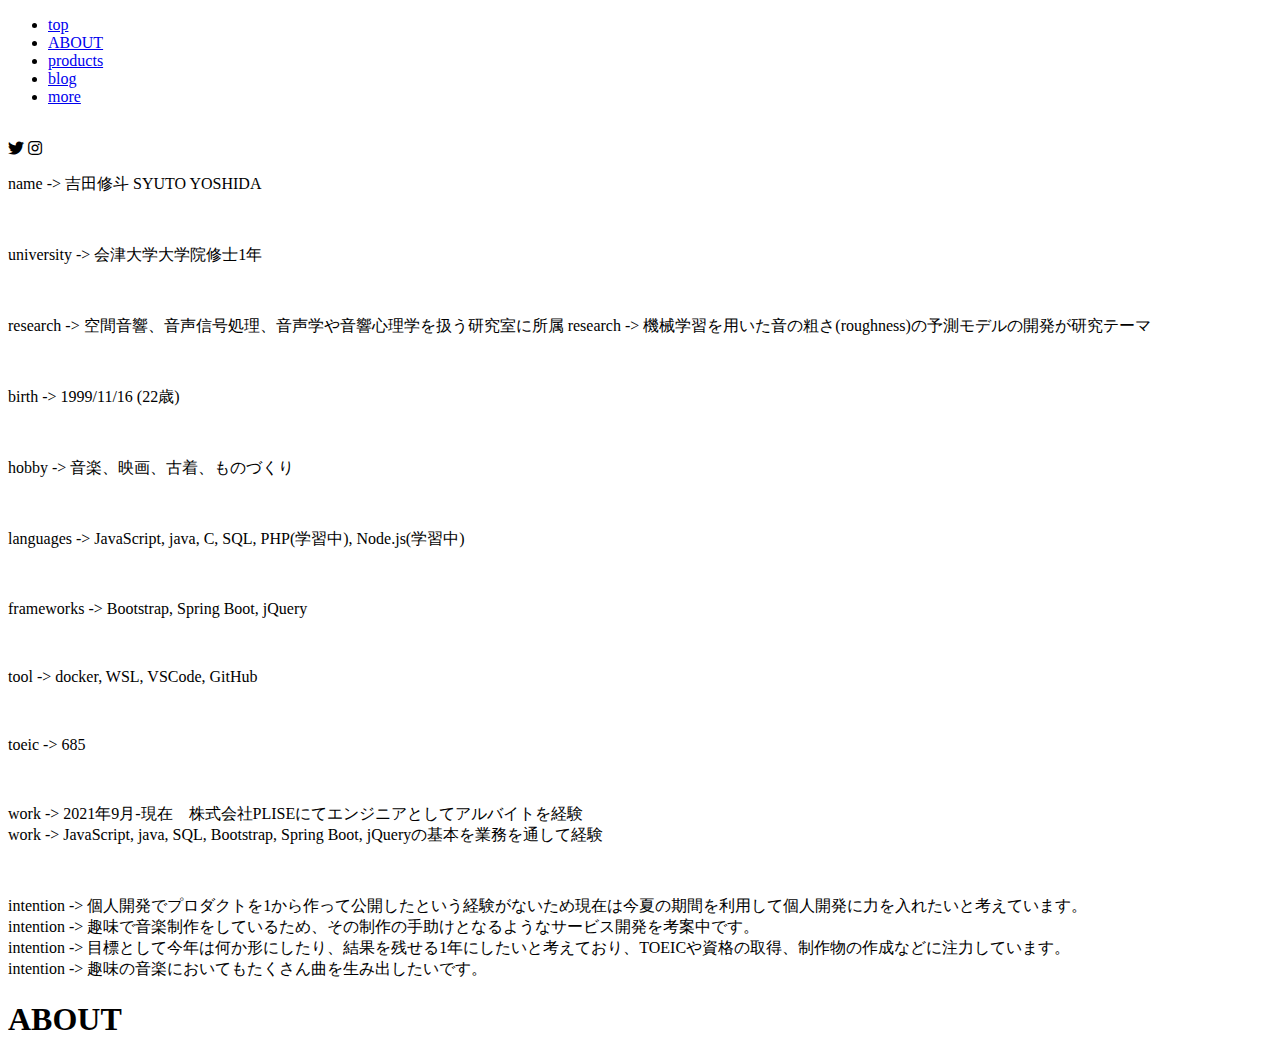
==== about.html @ 39c6ec53 "文言の更新" ====
<!DOCTYPE html>
<html lang="ja" dir="ltr">
  <head>
    <meta charset="utf-8">
    <meta charset="utf-8">
    <link href="https://use.fontawesome.com/releases/v5.6.1/css/all.css" rel="stylesheet">
    <link rel="stylesheet" href="css/all.min.css">
    <link rel="stylesheet" type="text/css" href="css/about.css">
    <script type="text/javascript" src="js/jquery-3.6.0.min.js"></script>
    <script type="text/javascript" src="js/about.js"></script>
    <title>about</title>
  </head>
  <body>
    <header>
      <div class="container">
        <div class="header-left">
          <ul>
            <li><a class="menu" href="index.html">top</a></li>
            <li><a class="now" href="about.html">ABOUT</a></li>
            <li><a class="menu" href="products.html">products</a></li>
            <li><a class="menu" href="blog.html">blog</a></li>
            <li><a class="menu" href="more.html">more</a></li>
          </ul>
          <img class="logo" src="" alt="" />
        </div>
        <div class="header-right">
          <i class="fab fa-twitter" href="#"></i>
          <i class="fab fa-instagram" href="#"></i>
        </div>
      </div>
    </header>
    <div class="top-wrapper">
      <div class="text-about">
        <p><span class="item">name</span> -> 吉田修斗 SYUTO YOSHIDA</p><br>
        <p><span class="item">university</span> -> 会津大学大学院修士1年</p><br>
        <p>
          <span class="item">research</span> -> 空間音響、音声信号処理、音声学や音響心理学を扱う研究室に所属
          <span class="item2">research</span> -> 機械学習を用いた音の粗さ(roughness)の予測モデルの開発が研究テーマ
        </p><br>
        <p><span class="item">birth</span> -> 1999/11/16 (22歳)</p><br>
        <p><span class="item">hobby</span> -> 音楽、映画、古着、ものづくり</p><br>
        <p><span class="item">languages</span> -> JavaScript, java, C, SQL, PHP(学習中), Node.js(学習中)</p><br>
        <p><span class="item">frameworks</span> -> Bootstrap, Spring Boot, jQuery</p><br>
        <p><span class="item">tool</span> -> docker, WSL, VSCode, GitHub</p><br>
        <p><span class="item">toeic</span> -> 685</p><br>
        <p>
          <span class="item">work</span> -> 2021年9月-現在　株式会社PLISEにてエンジニアとしてアルバイトを経験<br>
          <span class="item2">work</span> -> JavaScript, java, SQL, Bootstrap, Spring Boot, jQueryの基本を業務を通して経験
        </p><br>
        <p>
          <span class="item">intention</span> -> 個人開発でプロダクトを1から作って公開したという経験がないため現在は今夏の期間を利用して個人開発に力を入れたいと考えています。<br>
          <span class="item2">intention</span> -> 趣味で音楽制作をしているため、その制作の手助けとなるようなサービス開発を考案中です。<br>
          <span class="item2">intention</span> -> 目標として今年は何か形にしたり、結果を残せる1年にしたいと考えており、TOEICや資格の取得、制作物の作成などに注力しています。<br>
          <span class="item2">intention</span> -> 趣味の音楽においてもたくさん曲を生み出したいです。
        </p>
      </div>
    </div>
    <footer>
      <div class="container">
        <div class="top-contents">
          <h1>ABOUT</h1>
        </div>
      </div>
    </footer>
  </body>
</html>
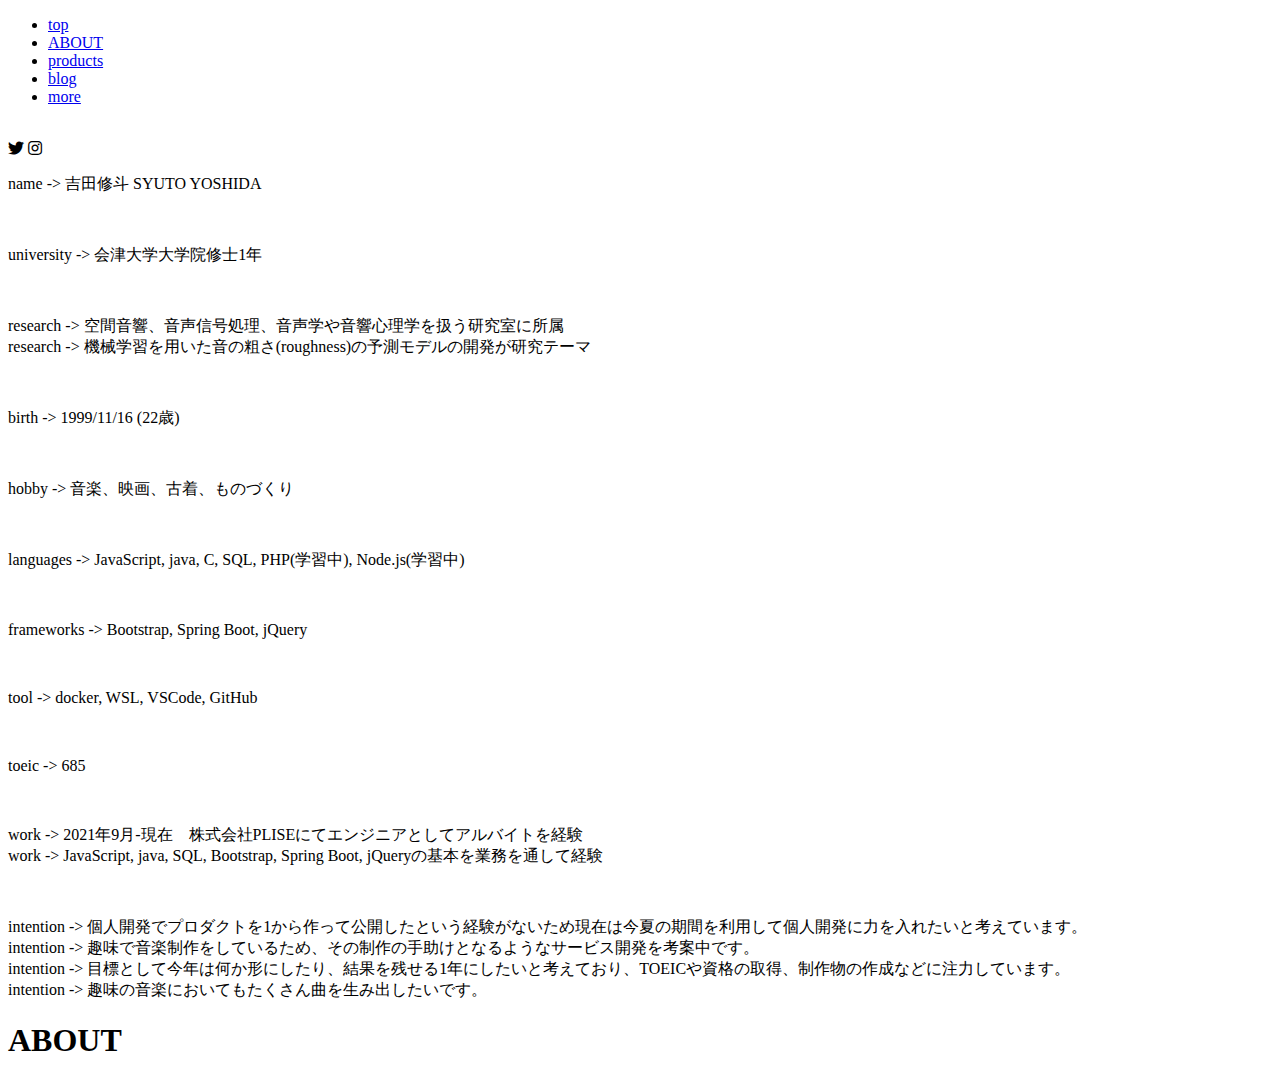
==== commit 4236beef: "Update about.html" ====
--- a/about.html
+++ b/about.html
@@ -34,7 +34,7 @@
         <p><span class="item">name</span> -> 吉田修斗 SYUTO YOSHIDA</p><br>
         <p><span class="item">university</span> -> 会津大学大学院修士1年</p><br>
         <p>
-          <span class="item">research</span> -> 空間音響、音声信号処理、音声学や音響心理学を扱う研究室に所属
+          <span class="item">research</span> -> 空間音響、音声信号処理、音声学や音響心理学を扱う研究室に所属<br>
           <span class="item2">research</span> -> 機械学習を用いた音の粗さ(roughness)の予測モデルの開発が研究テーマ
         </p><br>
         <p><span class="item">birth</span> -> 1999/11/16 (22歳)</p><br>
